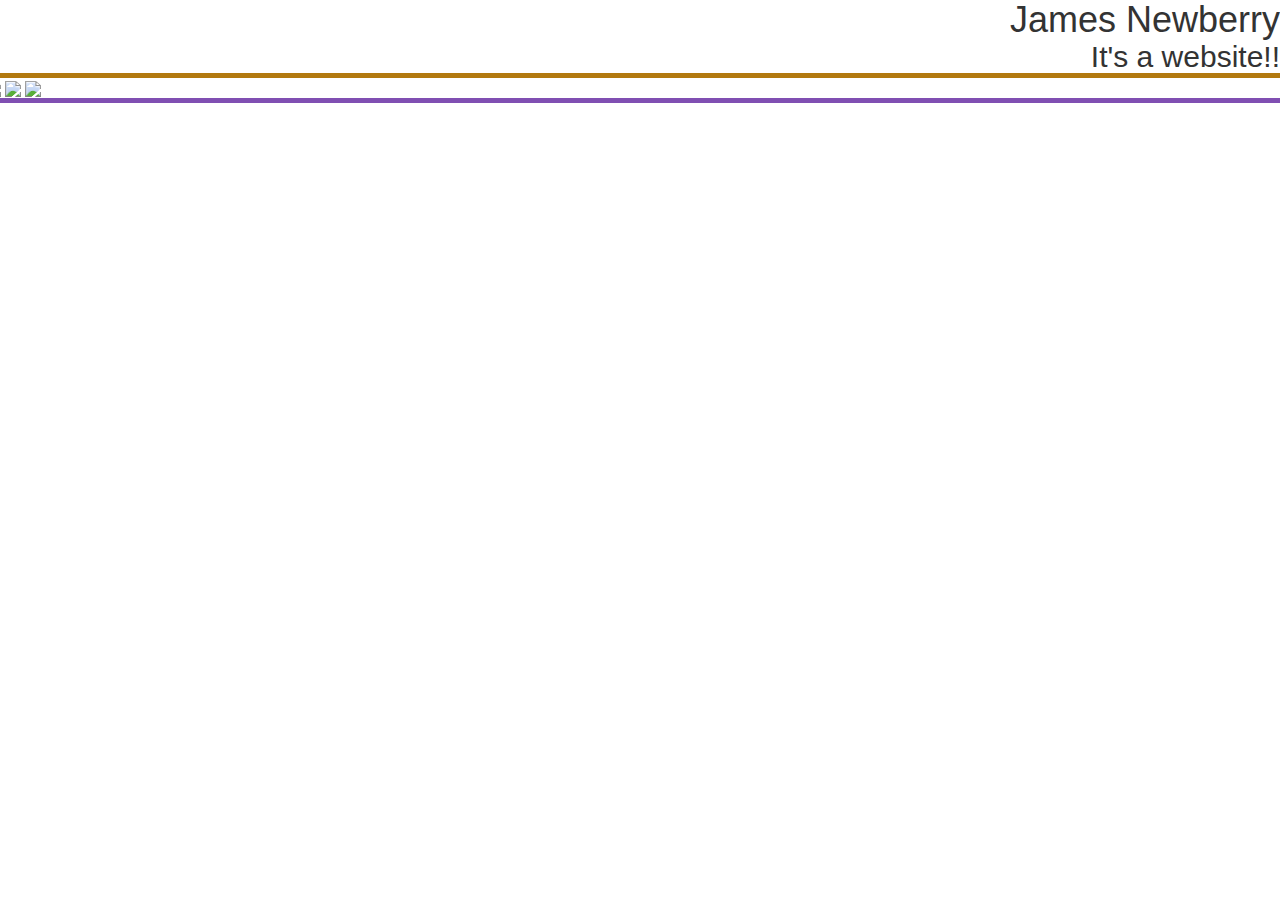
==== index.html @ fb69cf2e "first save" ====
<!DOCTYPE html>
<html>
 
    <head>
        <meta http-equiv="content-type" content="text/html"; charset="utf-8"/>
            <meta name="viewport" content="width=device-width, height=device-height, initial-scale=1, max-scale=1, user-scalable=no">
                <meta http-equiv="X-UA-Compatible" content="IE=EDGE">
                <!--link to css files or font files-->
            <link rel="stylesheet" type="text/css"href="css/style.css">
        <link rel="stylesheet" type="text/css"href="css/bootstrap.min.css">
        
    </head>
       <body>
           <div class='container-fluid'>
                <div class='row'>
                    <header id="header">
                    
                        <h1>James Newberry</h1>
                        <h2>It's a website!!</h2>
                    
                    </header>
                    
                </div>   
           
                </div>
               
                  
                   
              
              <div id='favorite-things'>
                <div class="row">
                  
                    <img src="images/xbox.jpg">
                  
                    <img src="images/realmadrid.png">
                  
                    <img src="images/">
                </div>

              </div>
              

       </body>
    
    
    
     
</html>
---- css/style.css ----
/*
COLORS:
Orange: #FFB52B
Light Orange: #FFBE45
Dark Orange: #D7E6F
Blue: #004FB2
Light Blue: #2B88FF
*/



body {
    background-color: none;
    color:white;
}

#header {
    width:100%;
    background-color:none;
}

#header > h1 {
    margin:0;
    text-align: right;
    font-family: 'laro', sans-serif;
    position: realative;
}

#header > h2 {
    margin:0;
    text-align: right;
    font-family: 'laro', sans-serif;
    position: realative;
}

#favorite-things {
    border-top:5px #B2790F solid;
    border-bottom:5px #804fb2 solid;
    
}
#favorite-things ul {
      list-style-type: none;
      display: flex;
      justify-content: space-around;
      margin:0;
      padding: 40px;
}
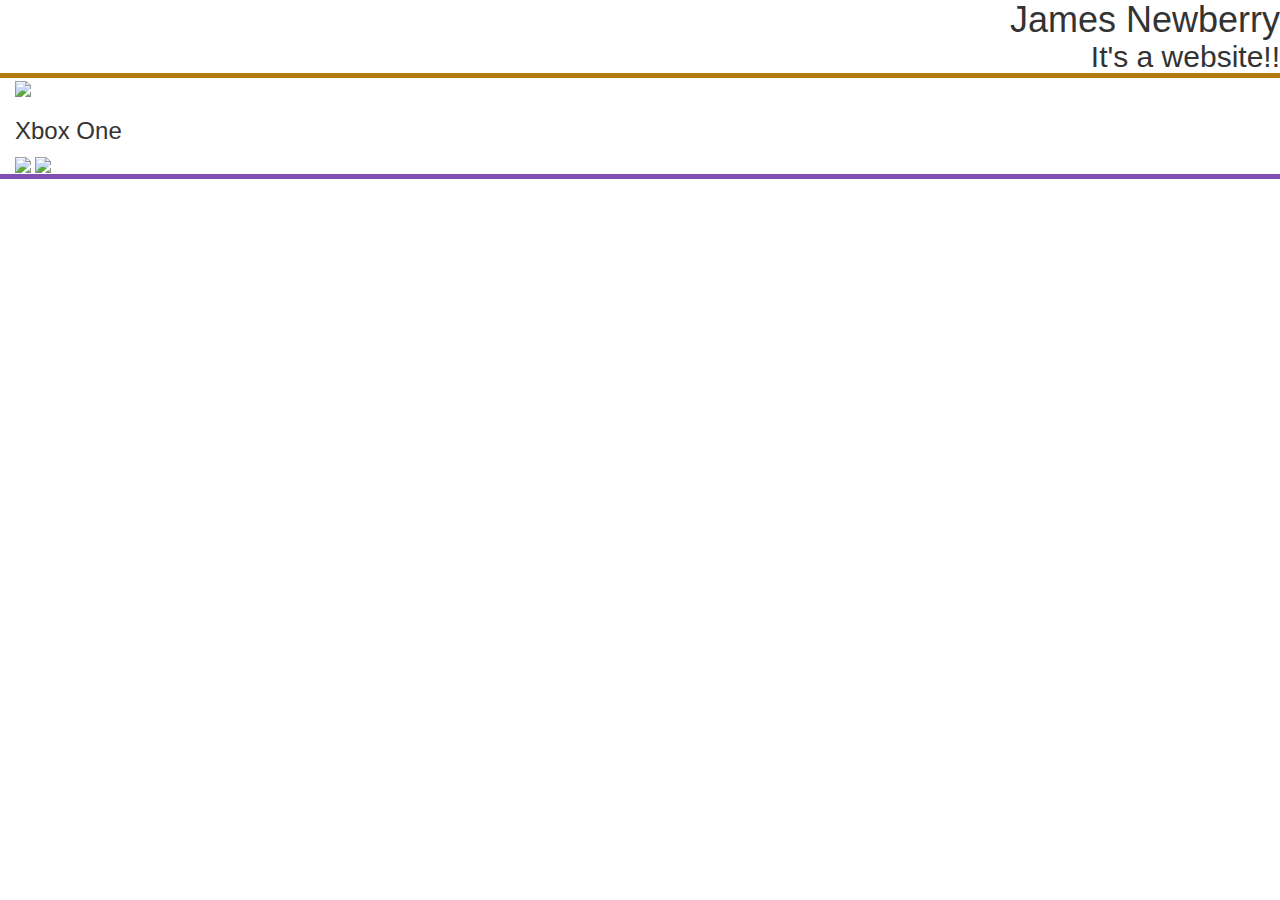
==== commit 2e878774: "3/2/2017" ====
--- a/index.html
+++ b/index.html
@@ -30,11 +30,13 @@
               <div id='favorite-things'>
                 <div class="row">
                   
-                    <img src="images/xbox.jpg">
+                    <img src="https://cdn.arstechnica.net/wp-content/uploads/sites/3/2016/01/xbox-logo-640x386.jpg"/images/xbox.jpg>
+                    <h3>Xbox One</h3>
                   
-                    <img src="images/realmadrid.png">
+                    <img src="https://pbs.twimg.com/profile_images/545649857365422080/hQBPK8Ml.png"/images/realmadrid.png>
                   
-                    <img src="images/">
+                    <img src="https://lh4.ggpht.com/vdK_CsMSsJoYvJpYgaj91fiJ1T8rnSHHbXL0Em378kQaaf_BGyvUek2aU9z2qbxJCAFV=w300"/images/snapchat.png>
+                    
                 </div>
 
               </div>
--- a/css/style.css
+++ b/css/style.css
@@ -46,5 +46,11 @@
       padding: 40px;
 }
 
+#favorite-things > .row {
+    margin-right: 15px;
+    margin-left: 15px;
+}
+#favorite-things > .row > h3 {
+    text-align: wrap;
+}
 
-
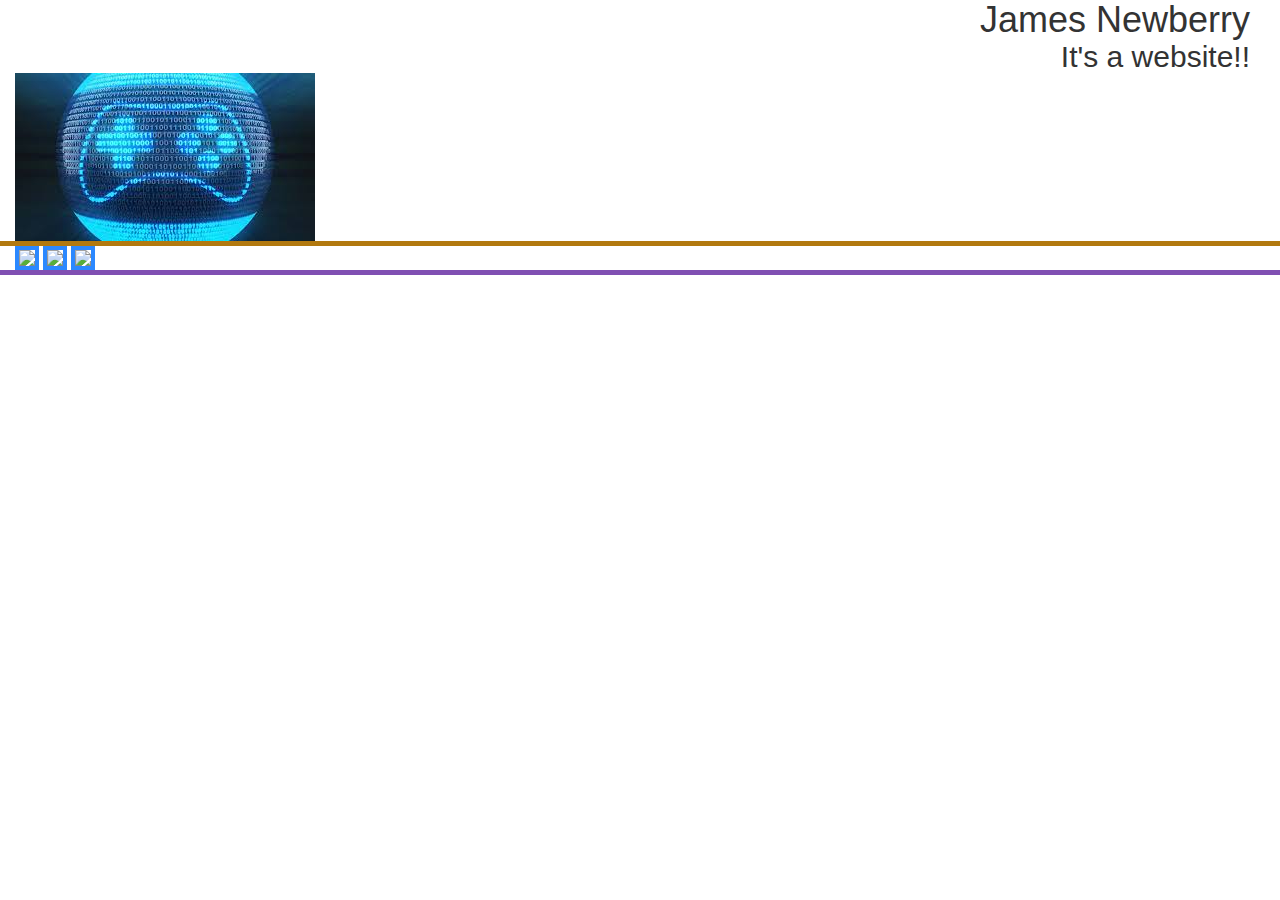
==== commit f4c67733: "3/6/17" ====
--- a/index.html
+++ b/index.html
@@ -23,28 +23,36 @@
                 </div>   
            
                 </div>
-               
+           
+          <div class='middle-content-wrapper'> 
+           <div class='row'>
+                <img src='img/game.jpg'>
+                     </div>
+            
                   
-                   
+                
               
               <div id='favorite-things'>
                 <div class="row">
-                  
+                    <div class='image-content'>
+                        
                     <img src="https://cdn.arstechnica.net/wp-content/uploads/sites/3/2016/01/xbox-logo-640x386.jpg"/images/xbox.jpg>
-                    <h3>Xbox One</h3>
                   
                     <img src="https://pbs.twimg.com/profile_images/545649857365422080/hQBPK8Ml.png"/images/realmadrid.png>
                   
                     <img src="https://lh4.ggpht.com/vdK_CsMSsJoYvJpYgaj91fiJ1T8rnSHHbXL0Em378kQaaf_BGyvUek2aU9z2qbxJCAFV=w300"/images/snapchat.png>
+                  
+                    </div> 
                     
+                  </div>
+
                 </div>
+              
+              </div>
 
-              </div>
-              
-
+       
+    
        </body>
-    
-    
     
      
 </html>--- a/css/style.css
+++ b/css/style.css
@@ -8,49 +8,138 @@
 */
 
 
-
-body {
-    background-color: none;
-    color:white;
+#html {
+    background-color: aqua;
 }
-
+#body {
+    background-color: cyan;
+    color:#004FB2;
+}
+.set {
+    /* max-width: 960px;*/
+}
 #header {
     width:100%;
     background-color:none;
+    border-bottom: 5;
 }
 
 #header > h1 {
-    margin:0;
+    margin: 0;
     text-align: right;
     font-family: 'laro', sans-serif;
     position: realative;
+        transform: trnaslateY(50%);
+}
+#header > h2 {
+    margin: 0;
+    text-align: right;
+    position: realative;
+        transform: trnaslateY(5);
+}
+.row > h4 {
+    text-align: center;
+}
+.row {
+    margin-right: 15px
+    margin-left: 15px;
+}
+#main-content-wrapper  .image-content {
+    text-align: center;
+    margin:0 auto;
+    margin-top: 50px;
+}
+.imgae-content {
+    margin: auto;
+}
+.image-content > img {
+    max-width: 200px;
+    border-radius:0;
+    border: 4px #2b88ff solid;
+    margin: auto;
 }
 
-#header > h2 {
-    margin:0;
+.image-content > img > xbox.jpg {
+    text-align: left;
+    
+}
+.image-content > img > realmadrid.png {
+    text-align: center;
+}
+.image-content > img > snapchat.png {
     text-align: right;
-    font-family: 'laro', sans-serif;
-    position: realative;
 }
 
+#main-content-wrapper article {
+
+}
+
+#main-content-wrapper article h2 {
+   text-align: center;
+}
+#main-content-wrapper article p {
+    max-width: 300px;
+    margin:0 auto;
+}
+#main-content-wrapper #skills {
+    text-align: center;
+    font-weight: 300;
+    letter-spacing: 2px;
+}
+#main-content-wrapper #skills span {
+    font-weight: 400;
+}
+#aside-content-wrapper {
+    background-color:#fff;
+   margin-top: 50px;
+    font-family: 'Lato', sans-serif;
+}
+div {
+    display: block;
+}
+aside-right {
+    margin: 0 50px 0 8px;
+}
+#aside-right h3 {
+    text-align: center;
+}
+#Latest-work {
+    list-style-type: none;
+}
+#Latest-work > li {
+    padding-top: 15px;
+    padding-bottom: 15px;
+    width: 100%;
+    border-bottom: 1px black solid;
+}
+
+#Latest-work > li:before {
+    content:'';
+    border-color: transparent #008eef;
+    border-style: solid;
+    border-width: .35em 0 .35em. 45em;
+    display: block;
+    height:0;
+    width:0;
+    left: -1em;
+    top:.9em;
+    position:relative;
+    position:relative;
+}
 #favorite-things {
     border-top:5px #B2790F solid;
     border-bottom:5px #804fb2 solid;
     
 }
-#favorite-things ul {
+#favorite-things > ul {
       list-style-type: none;
-      display: flex;
+      display: block;
       justify-content: space-around;
       margin:0;
-      padding: 40px;
+      padding: 50px;
 }
 
-#favorite-things > .row {
-    margin-right: 15px;
-    margin-left: 15px;
-}
-#favorite-things > .row > h3 {
-    text-align: wrap;
-}
-
+.max-width {
+    margin:0 auto;
+    max-width: 960px;
+}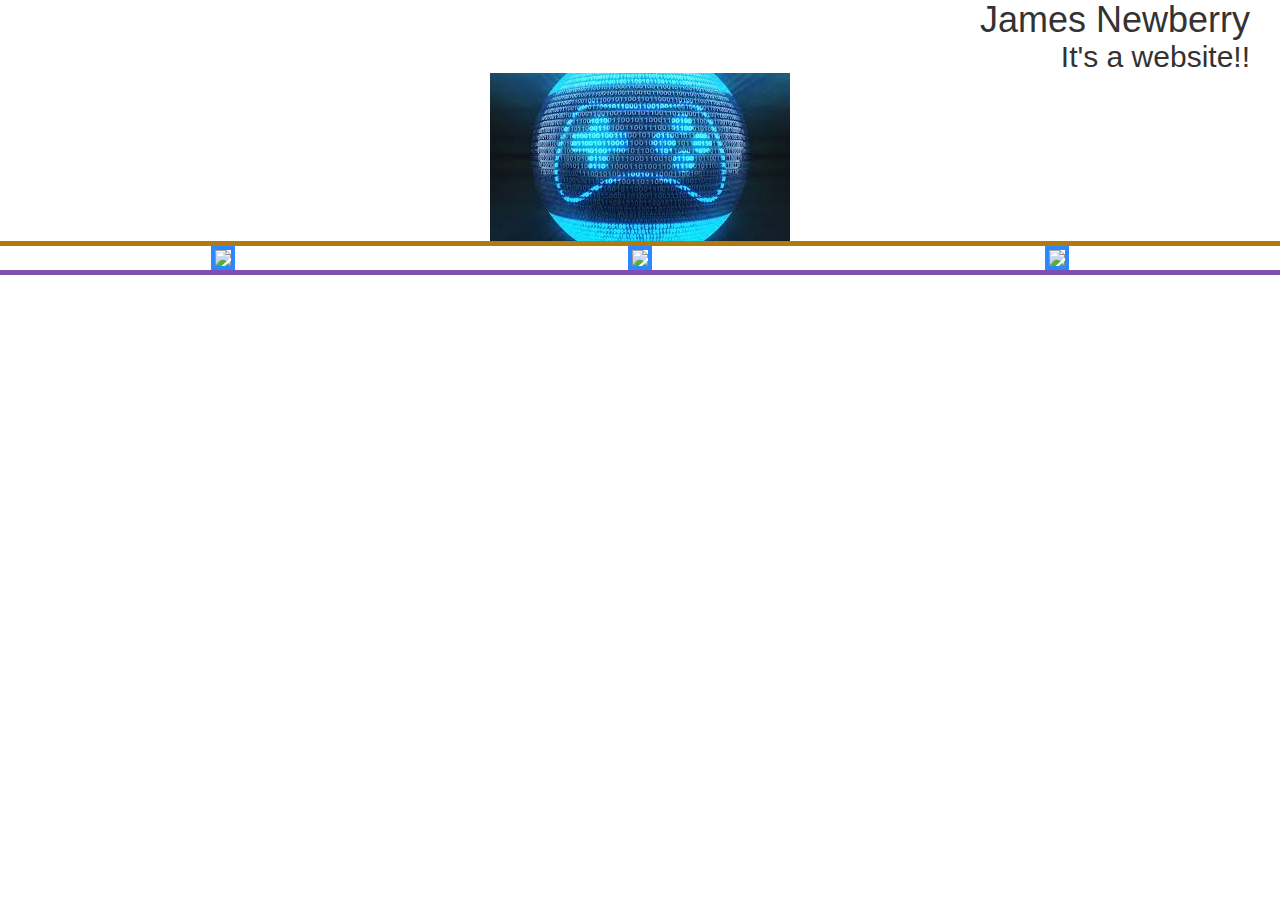
==== commit 0872ed77: "3/8/17" ====
--- a/index.html
+++ b/index.html
@@ -27,10 +27,8 @@
           <div class='middle-content-wrapper'> 
            <div class='row'>
                 <img src='img/game.jpg'>
-                     </div>
-            
-                  
-                
+           </div>     
+          </div>
               
               <div id='favorite-things'>
                 <div class="row">
@@ -48,7 +46,7 @@
 
                 </div>
               
-              </div>
+              
 
        
     
--- a/css/style.css
+++ b/css/style.css
@@ -44,34 +44,23 @@
     margin-right: 15px
     margin-left: 15px;
 }
+.row > img {
+    text-align: center;
+}
 #main-content-wrapper  .image-content {
     text-align: center;
     margin:0 auto;
     margin-top: 50px;
 }
-.imgae-content {
+.image-content {
     margin: auto;
+    display: flex;
 }
 .image-content > img {
     max-width: 200px;
     border-radius:0;
     border: 4px #2b88ff solid;
     margin: auto;
-}
-
-.image-content > img > xbox.jpg {
-    text-align: left;
-    
-}
-.image-content > img > realmadrid.png {
-    text-align: center;
-}
-.image-content > img > snapchat.png {
-    text-align: right;
-}
-
-#main-content-wrapper article {
-
 }
 
 #main-content-wrapper article h2 {
@@ -113,23 +102,10 @@
     border-bottom: 1px black solid;
 }
 
-#Latest-work > li:before {
-    content:'';
-    border-color: transparent #008eef;
-    border-style: solid;
-    border-width: .35em 0 .35em. 45em;
-    display: block;
-    height:0;
-    width:0;
-    left: -1em;
-    top:.9em;
-    position:relative;
-    position:relative;
-}
 #favorite-things {
     border-top:5px #B2790F solid;
     border-bottom:5px #804fb2 solid;
-    
+   
 }
 #favorite-things > ul {
       list-style-type: none;
@@ -142,4 +118,16 @@
 .max-width {
     margin:0 auto;
     max-width: 960px;
-}+}
+.containter-fluid {
+    border-bottom: 5px;
+    border-bottom-color: aqua;
+}
+img {
+    display: block;
+   margin: auto;
+}
+p {
+    font-size: 48px;
+}
+
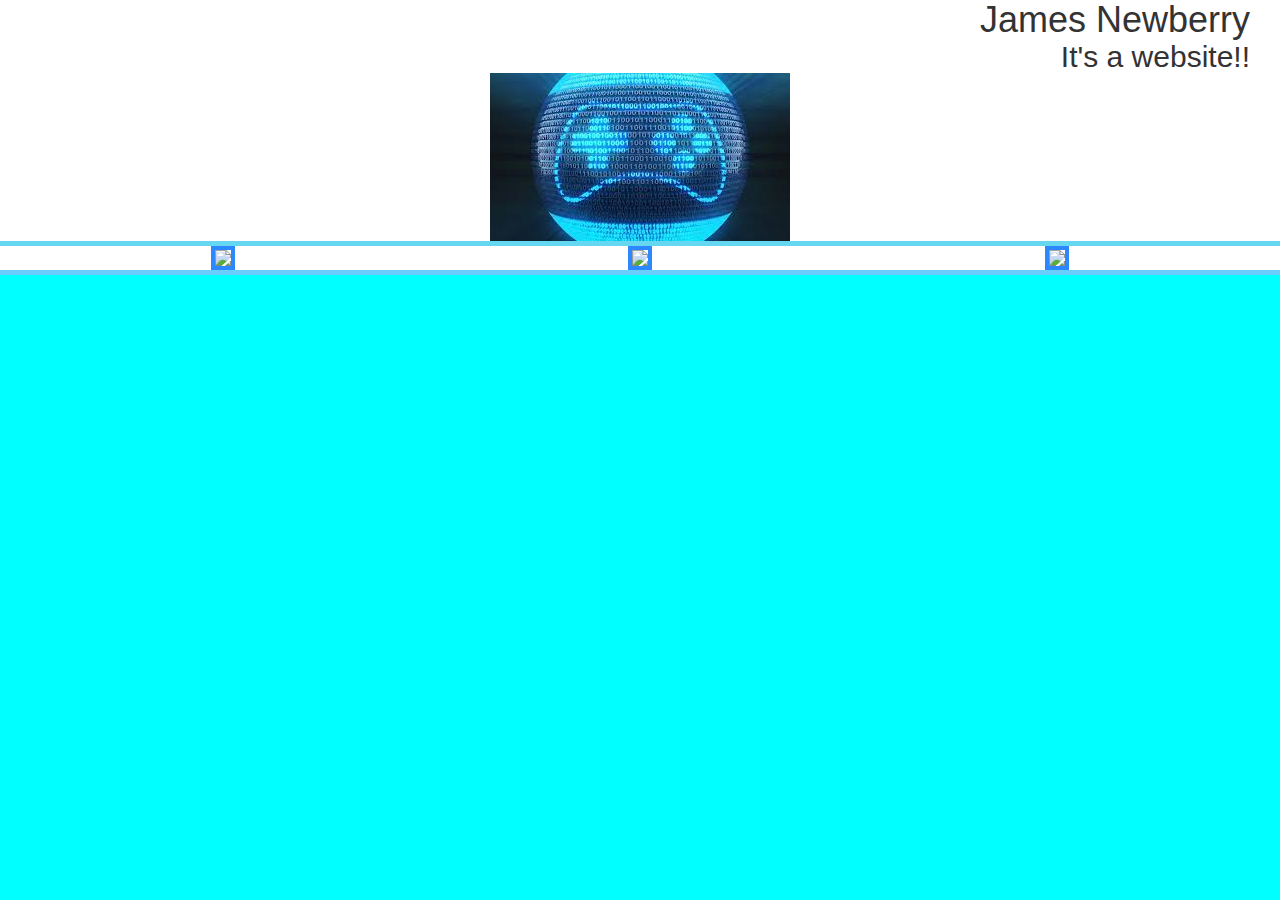
==== commit bc177c3e: "3/13/2017" ====
--- a/index.html
+++ b/index.html
@@ -17,7 +17,7 @@
                     
                         <h1>James Newberry</h1>
                         <h2>It's a website!!</h2>
-                    
+                        
                     </header>
                     
                 </div>   
--- a/css/style.css
+++ b/css/style.css
@@ -8,30 +8,30 @@
 */
 
 
-#html {
+html {
     background-color: aqua;
 }
-#body {
-    background-color: cyan;
+body {
+    background-color: aqua;
     color:#004FB2;
 }
 .set {
     /* max-width: 960px;*/
 }
-#header {
+header {
     width:100%;
     background-color:none;
     border-bottom: 5;
 }
 
-#header > h1 {
+header > h1 {
     margin: 0;
     text-align: right;
     font-family: 'laro', sans-serif;
     position: realative;
         transform: trnaslateY(50%);
 }
-#header > h2 {
+header > h2 {
     margin: 0;
     text-align: right;
     position: realative;
@@ -57,7 +57,7 @@
     display: flex;
 }
 .image-content > img {
-    max-width: 200px;
+    max-width: 400px;
     border-radius:0;
     border: 4px #2b88ff solid;
     margin: auto;
@@ -103,8 +103,8 @@
 }
 
 #favorite-things {
-    border-top:5px #B2790F solid;
-    border-bottom:5px #804fb2 solid;
+    border-top: 5px #66d7f1 solid;
+    border-bottom: 5px #69cdfd solid;
    
 }
 #favorite-things > ul {
@@ -126,6 +126,7 @@
 img {
     display: block;
    margin: auto;
+    font-size: 400;
 }
 p {
     font-size: 48px;
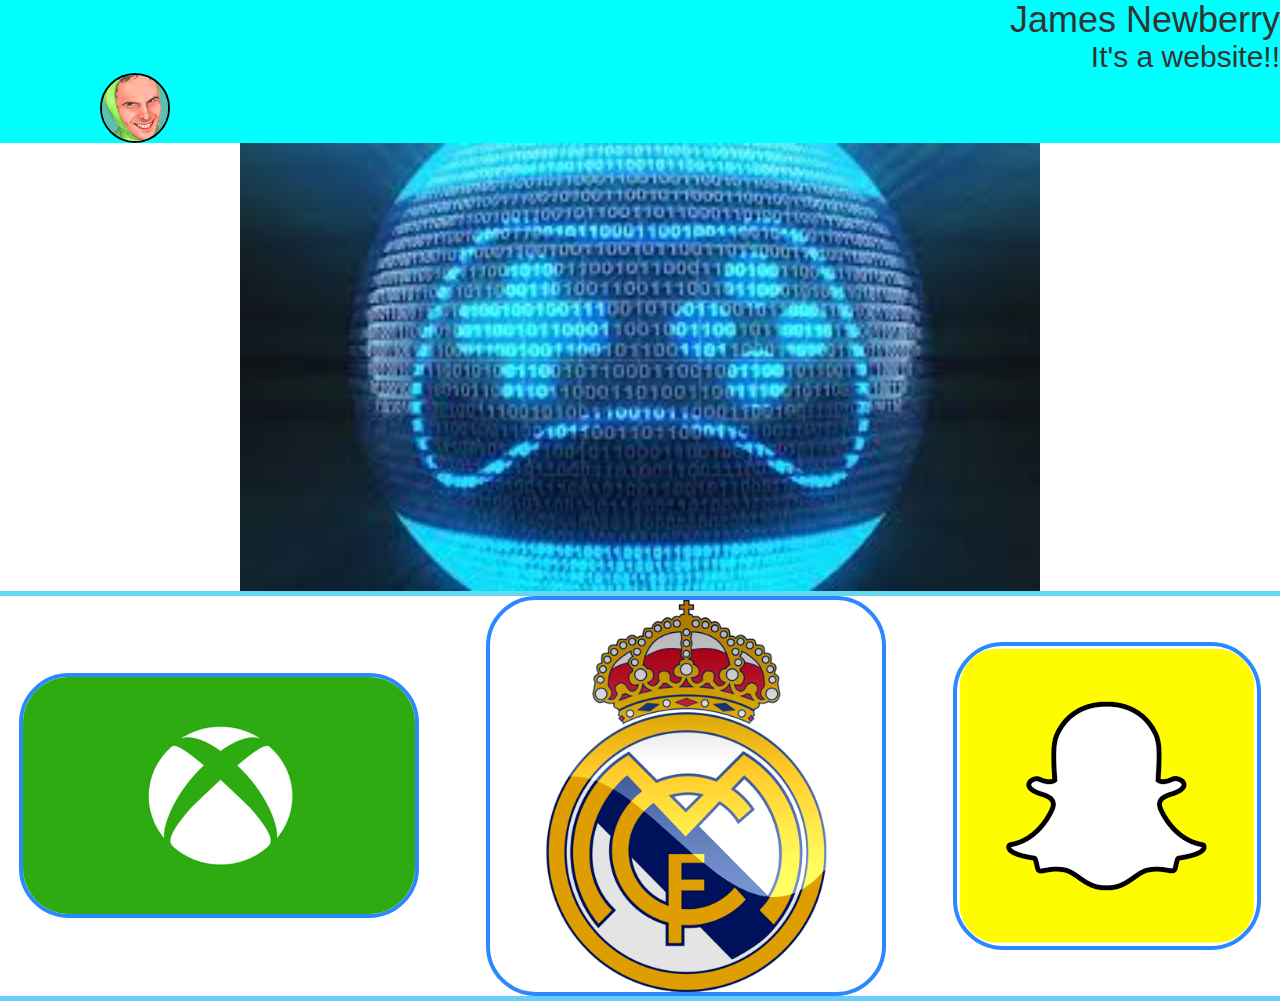
==== commit 5af32ba9: "3/16/17" ====
--- a/index.html
+++ b/index.html
@@ -2,14 +2,14 @@
 <html>
  
     <head>
-        <meta http-equiv="content-type" content="text/html"; charset="utf-8"/>
-            <meta name="viewport" content="width=device-width, height=device-height, initial-scale=1, max-scale=1, user-scalable=no">
-                <meta http-equiv="X-UA-Compatible" content="IE=EDGE">
-                <!--link to css files or font files-->
-            <link rel="stylesheet" type="text/css"href="css/style.css">
-        <link rel="stylesheet" type="text/css"href="css/bootstrap.min.css">
-        
-    </head>
+  <title>Duicc</title>
+  <meta charset="utf-8">
+  <meta name="viewport" content="width=device-width, initial-scale=1">
+        <link rel="stylesheet" type="text/css" href="css/style.css">
+  <link rel="stylesheet" href="https://maxcdn.bootstrapcdn.com/bootstrap/3.3.7/css/bootstrap.min.css">
+  <script src="https://ajax.googleapis.com/ajax/libs/jquery/3.1.1/jquery.min.js"></script>
+  <script src="https://maxcdn.bootstrapcdn.com/bootstrap/3.3.7/js/bootstrap.min.js"></script>
+</head>
        <body>
            <div class='container-fluid'>
                 <div class='row'>
@@ -17,35 +17,96 @@
                     
                         <h1>James Newberry</h1>
                         <h2>It's a website!!</h2>
-                        
+                        <img id="idubbbz" src="img/idubbbz.jpg">
                     </header>
                     
                 </div>   
            
                 </div>
            
-          <div class='middle-content-wrapper'> 
+          
            <div class='row'>
-                <img src='img/game.jpg'>
+                <img  id='image' src='img/game.jpg'>
            </div>     
-          </div>
+          
               
               <div id='favorite-things'>
                 <div class="row">
                     <div class='image-content'>
                         
-                    <img src="https://cdn.arstechnica.net/wp-content/uploads/sites/3/2016/01/xbox-logo-640x386.jpg"/images/xbox.jpg>
+                    <img src='img/xbox.jpg' data-toggle="modal" data-target="#Xbox">
                   
-                    <img src="https://pbs.twimg.com/profile_images/545649857365422080/hQBPK8Ml.png"/images/realmadrid.png>
+                    <img src="img/realmadrid.png" data-toggle="modal" data-target="#RealMadrid">
                   
-                    <img src="https://lh4.ggpht.com/vdK_CsMSsJoYvJpYgaj91fiJ1T8rnSHHbXL0Em378kQaaf_BGyvUek2aU9z2qbxJCAFV=w300"/images/snapchat.png>
+                    <img src='img/snapchat.png' data-toggle="modal" data-target="#SnapChat">
                   
                     </div> 
                     
                   </div>
 
                 </div>
-              
+           
+           
+           <!-- Modal Xbox -->
+<div class="modal fade" id="Xbox" tabindex="-1" role="dialog" aria-labelledby="myModalLabel">
+  <div class="modal-dialog" role="document">
+    <div class="modal-content">
+      <div class="modal-header">
+        <button type="button" class="close" data-dismiss="modal" aria-label="Close"><span aria-hidden="true">&times;</span></button>
+        <h4 class="modal-title" id="myModalLabel">Xbox</h4>
+      </div>
+      <div class="modal-body">
+        <p>Xbox is one of my favorite brand of video game consols. I have grown up playing xbox and it was a blast. I did not get to play much of the first Xbox but i made up the time when the Xbox 360 came out.</p>
+          
+      </div>
+      <div class="modal-footer">
+        <button type="button" class="btn btn-default" data-dismiss="modal">Close</button>
+        <button type="button" class="btn btn-primary">Save changes</button>
+      </div>
+    </div>
+  </div>
+</div>
+
+            <!-- Modal Real -->
+<div class="modal fade" id="RealMadrid" tabindex="-1" role="dialog" aria-labelledby="myModalLabel">
+  <div class="modal-dialog" role="document">
+    <div class="modal-content">
+      <div class="modal-header">
+        <button type="button" class="close" data-dismiss="modal" aria-label="Close"><span aria-hidden="true">&times;</span></button>
+        <h4 class="modal-title" id="myModalLabel">Real madrid</h4>
+      </div>
+      <div class="modal-body">
+        <p>Real Madrid is my favorite soccer team in history. All becasue of one man that is on there team. And his name is... Cristiano Ronaldo. He is a one man team on the pitch. Some people even call him a god.</p>
+          
+      </div>
+      <div class="modal-footer">
+        <button type="button" class="btn btn-default" data-dismiss="modal">Close</button>
+        <button type="button" class="btn btn-primary">Save changes</button>
+      </div>
+    </div>
+  </div>
+</div>
+
+                      <!-- Modal Snap -->
+<div class="modal fade" id="SnapChat" tabindex="-1" role="dialog" aria-labelledby="myModalLabel">
+  <div class="modal-dialog" role="document">
+    <div class="modal-content">
+      <div class="modal-header">
+        <button type="button" class="close" data-dismiss="modal" aria-label="Close"><span aria-hidden="true">&times;</span></button>
+        <h4 class="modal-title" id="myModalLabel">SnapChat</h4>
+      </div>
+      <div class="modal-body">
+        <p> uses the device's camera to capture snaps and Wi-Fi technology to send them. The app allows the sender to draw or insert text on the snap and determine how many seconds (one to 10) the recipient can view it before the file disappears from the recipient's device.</p>
+          
+      </div>
+      <div class="modal-footer">
+        <button type="button" class="btn btn-default" data-dismiss="modal">Close</button>
+        <button type="button" class="btn btn-primary">Save changes</button>
+      </div>
+    </div>
+  </div>
+</div>
+
               
 
        
--- a/css/style.css
+++ b/css/style.css
@@ -20,7 +20,7 @@
 }
 header {
     width:100%;
-    background-color:none;
+    background-color:aqua;
     border-bottom: 5;
 }
 
@@ -41,7 +41,7 @@
     text-align: center;
 }
 .row {
-    margin-right: 15px
+    margin-right: 15px;
     margin-left: 15px;
 }
 .row > img {
@@ -58,7 +58,7 @@
 }
 .image-content > img {
     max-width: 400px;
-    border-radius:0;
+    border-radius:50px;
     border: 4px #2b88ff solid;
     margin: auto;
 }
@@ -123,12 +123,24 @@
     border-bottom: 5px;
     border-bottom-color: aqua;
 }
-img {
-    display: block;
-   margin: auto;
-    font-size: 400;
+#image {
+    text-align: right;
+    margin: auto;
+    display: flex;
+    width: 800px;
+    
 }
 p {
     font-size: 48px;
 }
 
+.row > image > .col-sm-10 {
+    text-align: right;
+}
+#idubbbz {
+    width: 70px;
+    margin-left: 100px;
+    border-radius:50px;
+    border: 2px black solid;
+    
+}